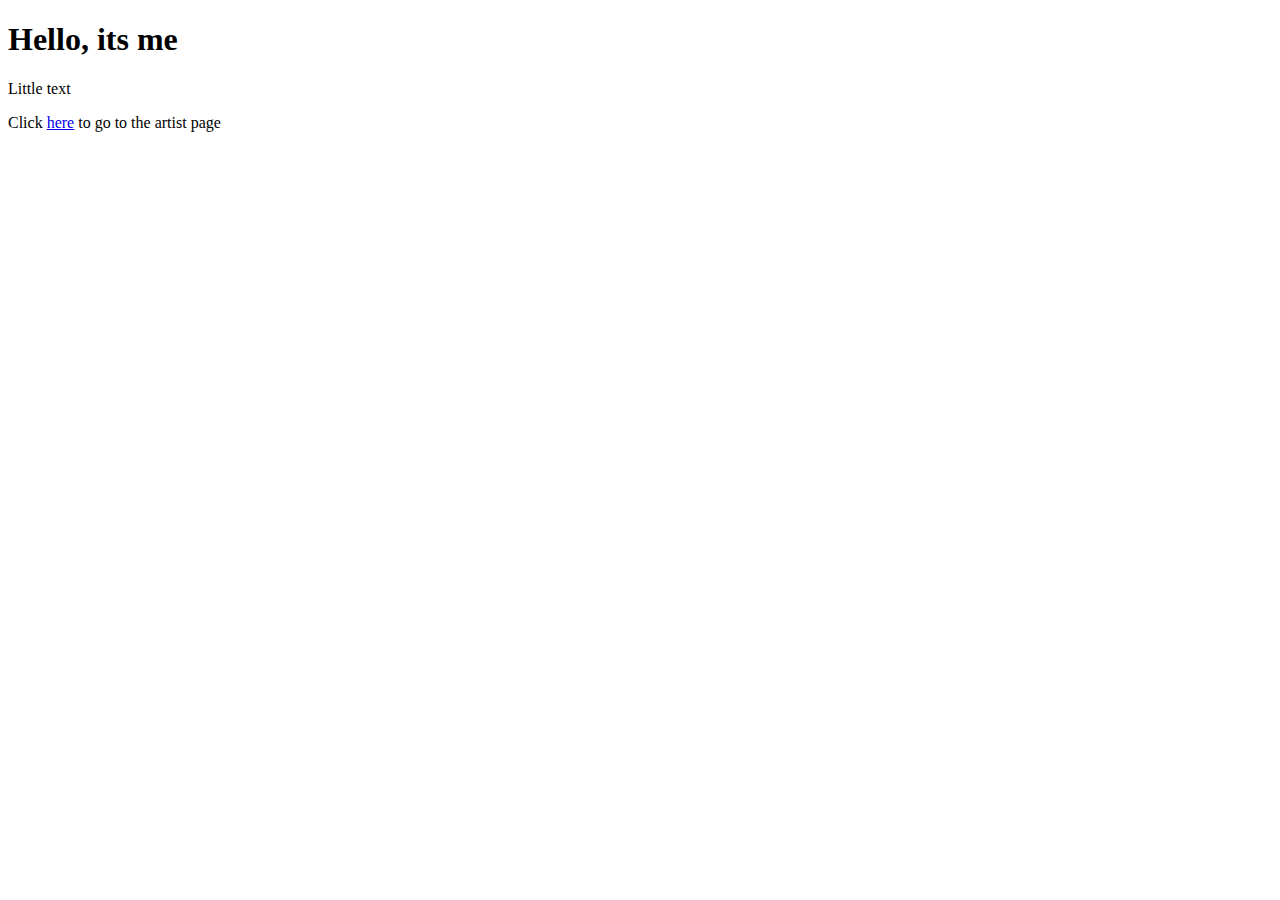
==== index.html @ 5cb6804a "Update index.html" ====
<!DOCTYPE html>
<html lang="en">
<head>
    <meta charset="UTF-8">
    <meta name="viewport" content="width=device-width, initial-scale=1.0">
    <title>Document</title>
</head>
<body>
    <h1>
        Hello, its me
    </h1>
    <p>
        Little text
    </p>
    Click <a href="./Arstist/index.html">here</a>  to go to the artist page
</body>
</html>
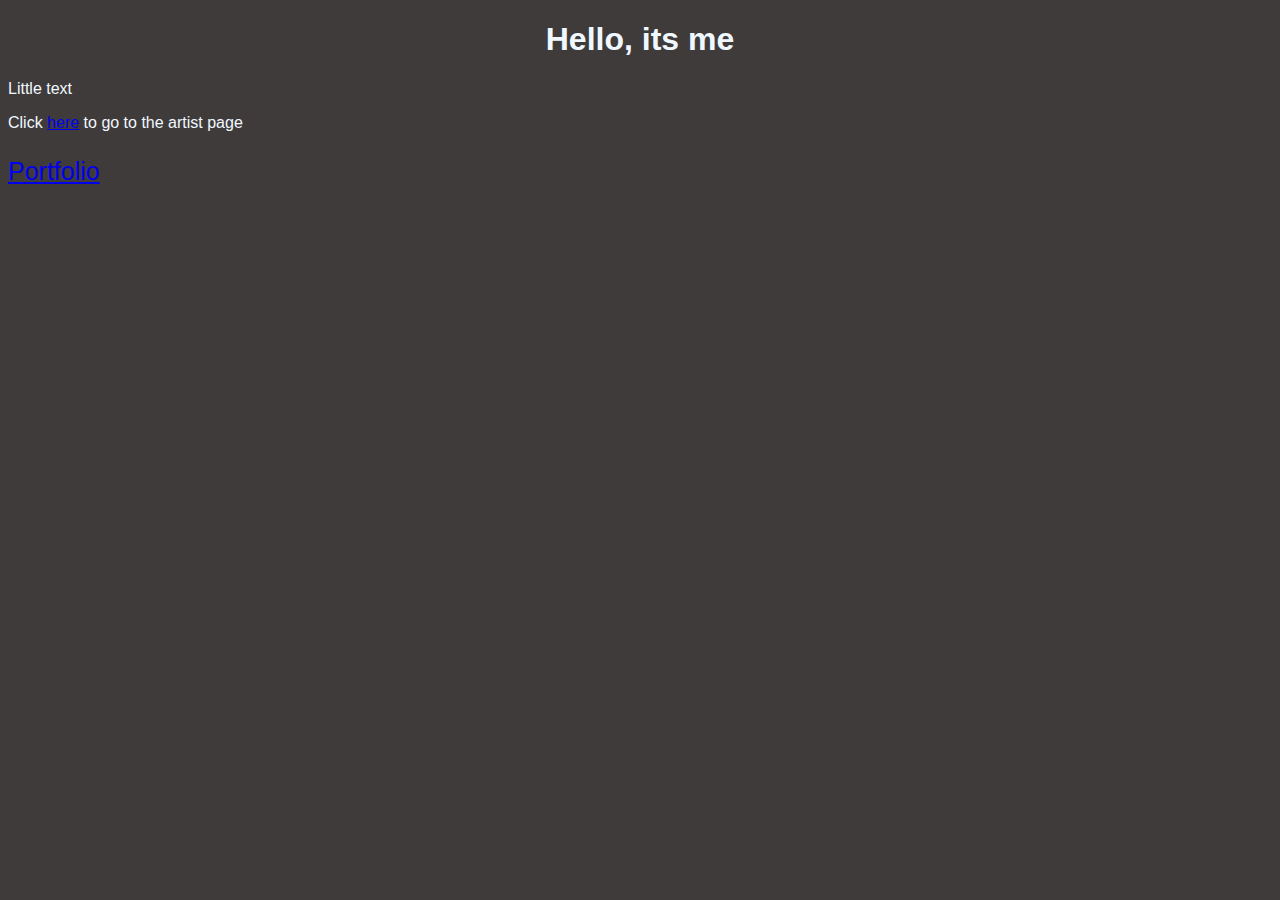
==== commit 6cb38ee3: "sakumlapa" ====
--- a/index.html
+++ b/index.html
@@ -4,14 +4,28 @@
     <meta charset="UTF-8">
     <meta name="viewport" content="width=device-width, initial-scale=1.0">
     <title>Document</title>
+    <style>
+        body {
+            background-color: rgb(63, 59, 59);
+            color: aliceblue;
+            font-family: Arial, sans-serif;
+        }
+        h1 {
+            text-align: center;
+        }
+    </style>
 </head>
 <body>
-    <h1>
-        Hello, its me
+   
+    <h1 style="color: aliceblue;">
+        Hello, its me 
     </h1>
-    <p>
+    <p style="color: aliceblue;">
         Little text
     </p>
     Click <a href="./Arstist/index.html">here</a>  to go to the artist page
+    <p style="font-size: 25px;">
+        <a href="./Portfolio/index.html"> Portfolio</a>   
+    </p>
 </body>
 </html>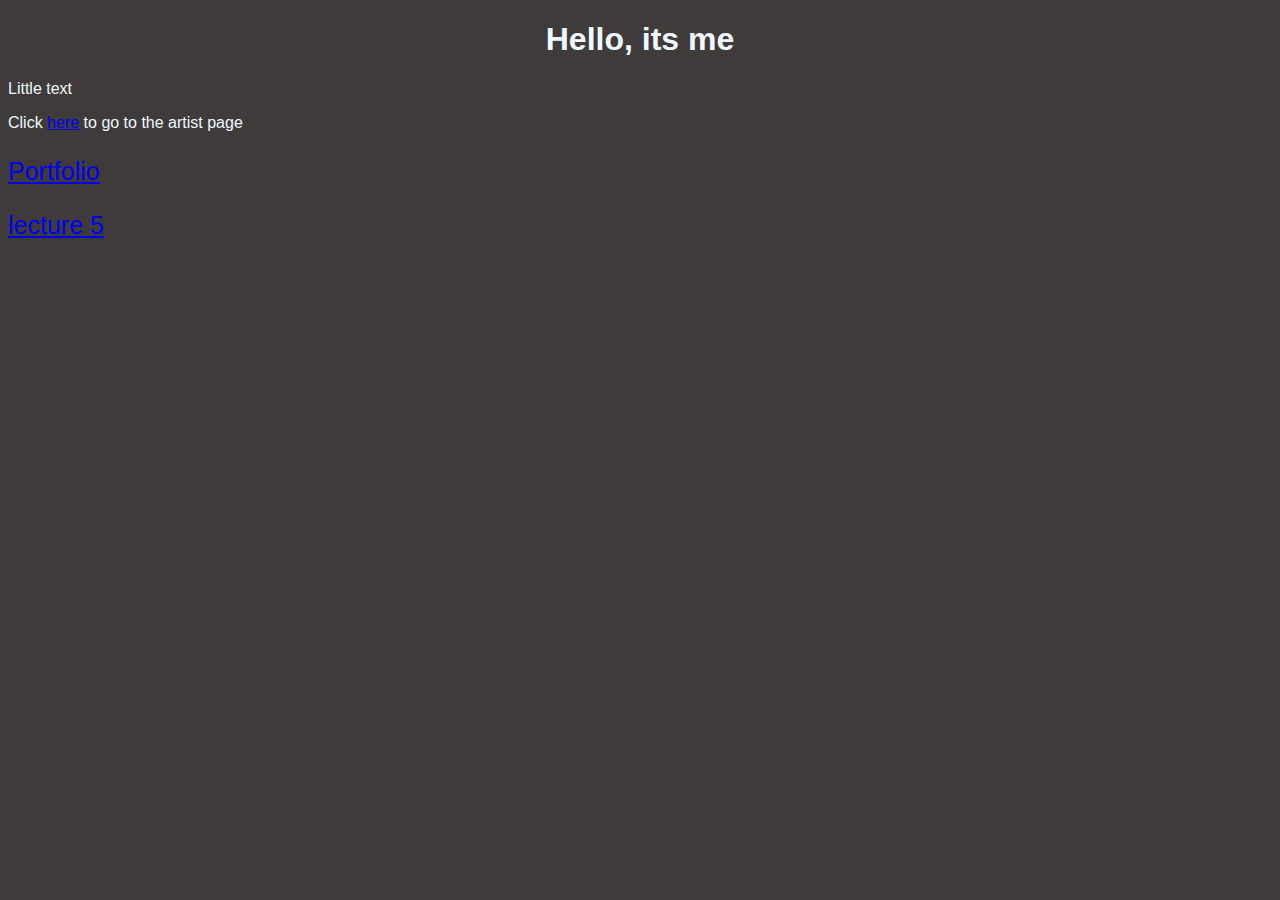
==== commit 65d9b586: "5lekcija" ====
--- a/index.html
+++ b/index.html
@@ -27,5 +27,8 @@
     <p style="font-size: 25px;">
         <a href="./Portfolio/index.html"> Portfolio</a>   
     </p>
+    <p style="font-size: 25px;">
+        <a href="./lecture5/index.html"> lecture 5</a>   
+    </p>
 </body>
 </html>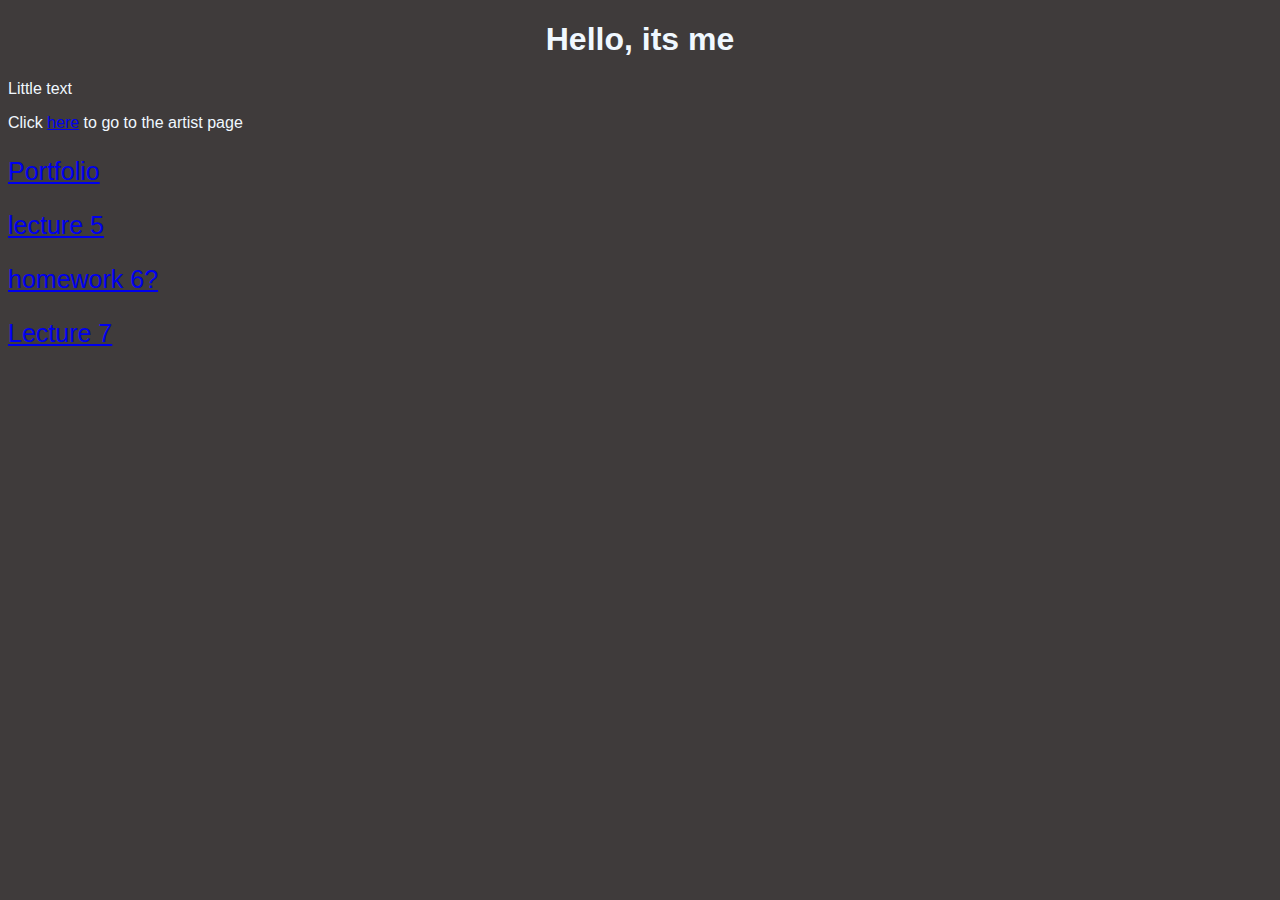
==== commit 86bcd4a5: "lekcija 6 vai7" ====
--- a/index.html
+++ b/index.html
@@ -30,5 +30,11 @@
     <p style="font-size: 25px;">
         <a href="./lecture5/index.html"> lecture 5</a>   
     </p>
+    <p style="font-size: 25px;">
+        <a href="./Assets/index.html"> homework 6? </a>   
+    </p>
+    <p style="font-size: 25px;">
+        <a href="./TV/index.html"> Lecture 7  </a>   
+    </p>
 </body>
 </html>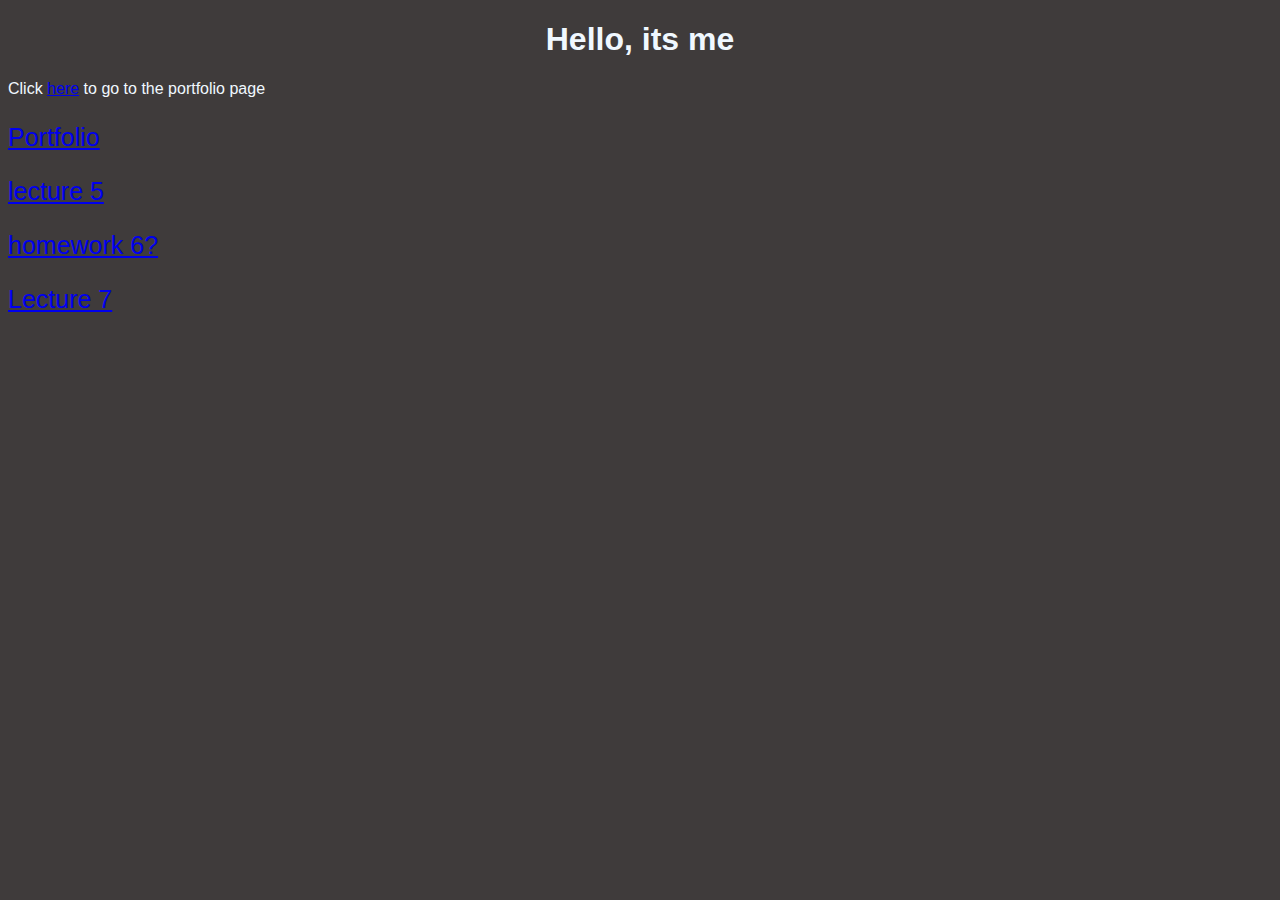
==== commit b6ce0da7: "z" ====
--- a/index.html
+++ b/index.html
@@ -21,9 +21,9 @@
         Hello, its me 
     </h1>
     <p style="color: aliceblue;">
-        Little text
+
     </p>
-    Click <a href="./Arstist/index.html">here</a>  to go to the artist page
+    Click <a href="./portf/index.html">here</a>  to go to the portfolio page
     <p style="font-size: 25px;">
         <a href="./Portfolio/index.html"> Portfolio</a>   
     </p>
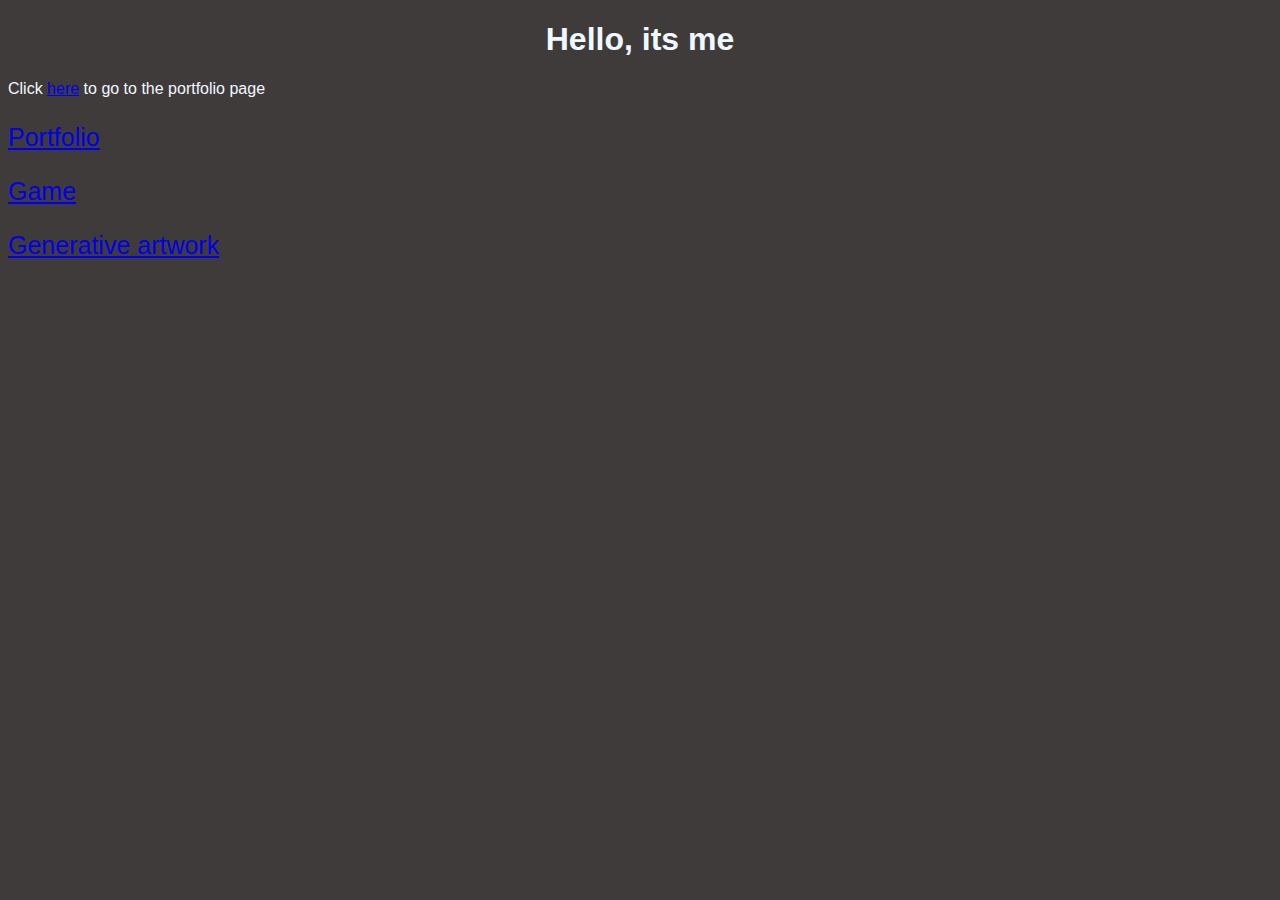
==== commit a406a9f6: "Update index.html" ====
--- a/index.html
+++ b/index.html
@@ -28,13 +28,10 @@
         <a href="./Portfolio/index.html"> Portfolio</a>   
     </p>
     <p style="font-size: 25px;">
-        <a href="./lecture5/index.html"> lecture 5</a>   
+        <a href="./GG/index.html"> Game </a>   
     </p>
     <p style="font-size: 25px;">
-        <a href="./Assets/index.html"> homework 6? </a>   
-    </p>
-    <p style="font-size: 25px;">
-        <a href="./TV/index.html"> Lecture 7  </a>   
+        <a href="./generative.artwork/index.html"> Generative artwork </a>   
     </p>
 </body>
 </html>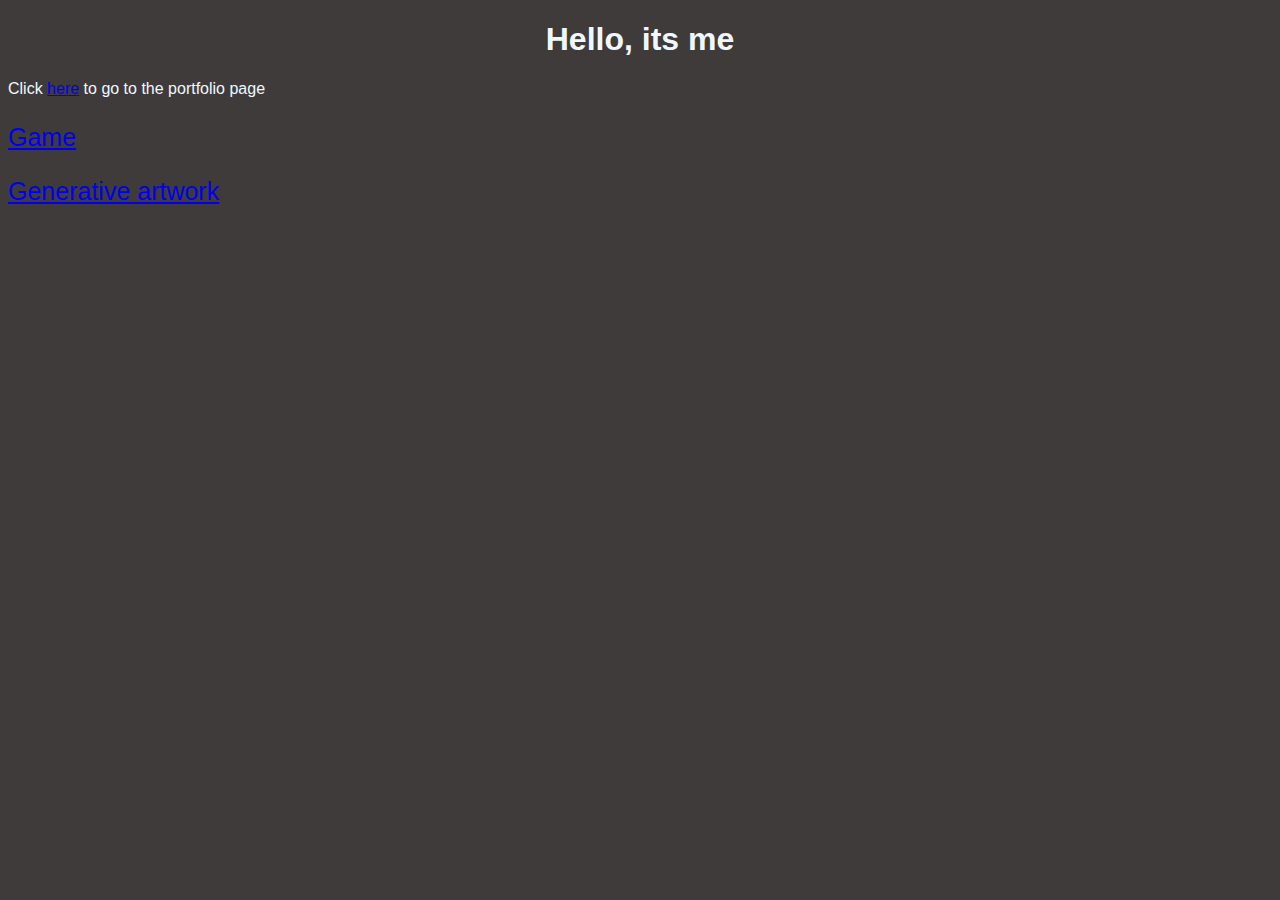
==== commit 6aa9c438: "Update index.html" ====
--- a/index.html
+++ b/index.html
@@ -24,9 +24,7 @@
 
     </p>
     Click <a href="./portf/index.html">here</a>  to go to the portfolio page
-    <p style="font-size: 25px;">
-        <a href="./Portfolio/index.html"> Portfolio</a>   
-    </p>
+ 
     <p style="font-size: 25px;">
         <a href="./GG/index.html"> Game </a>   
     </p>
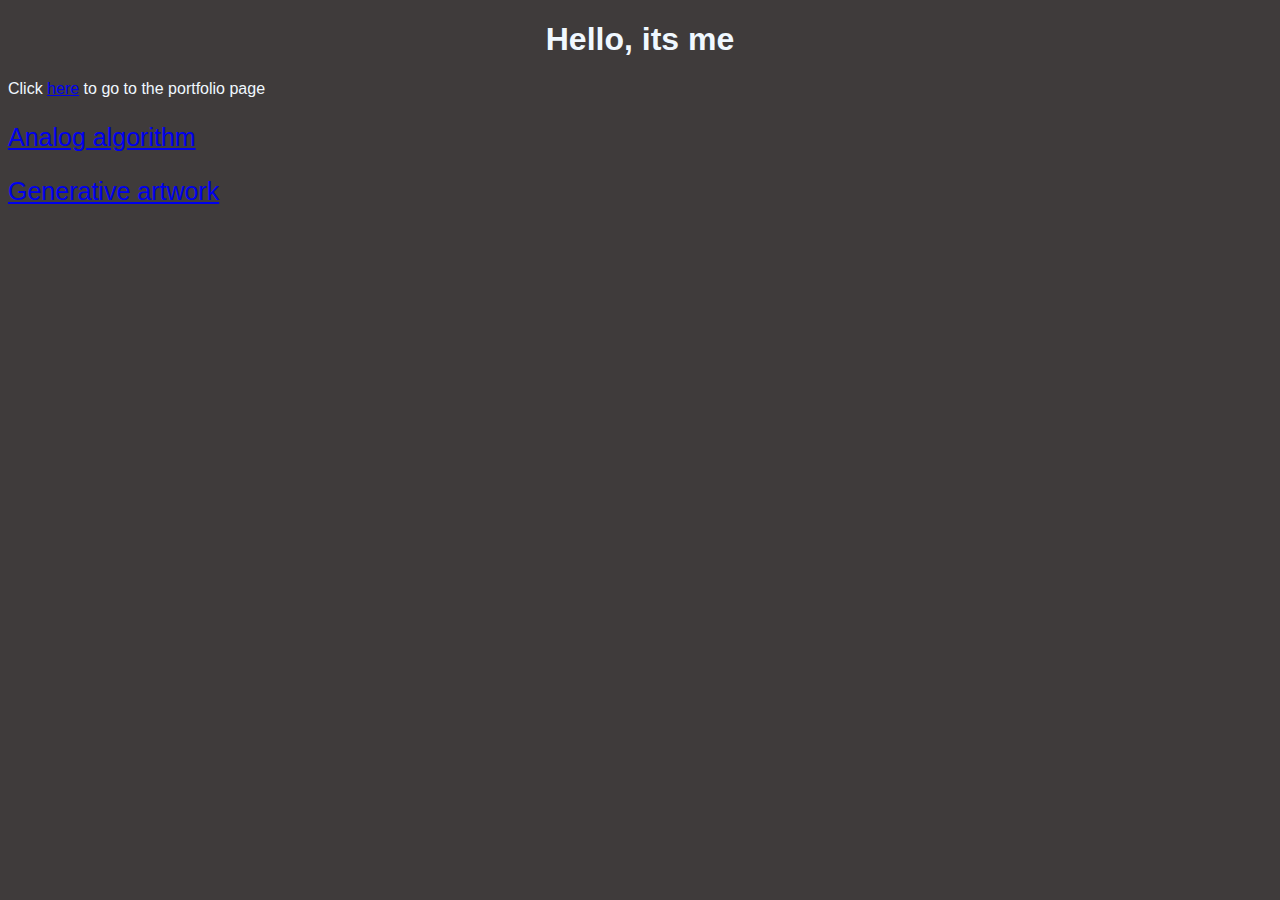
==== commit 1e4a5484: "Update index.html" ====
--- a/index.html
+++ b/index.html
@@ -26,7 +26,7 @@
     Click <a href="./portf/index.html">here</a>  to go to the portfolio page
  
     <p style="font-size: 25px;">
-        <a href="./GG/index.html"> Game </a>   
+        <a href="./GG/index.html"> Analog algorithm </a>   
     </p>
     <p style="font-size: 25px;">
         <a href="./generative.artwork/index.html"> Generative artwork </a>   
